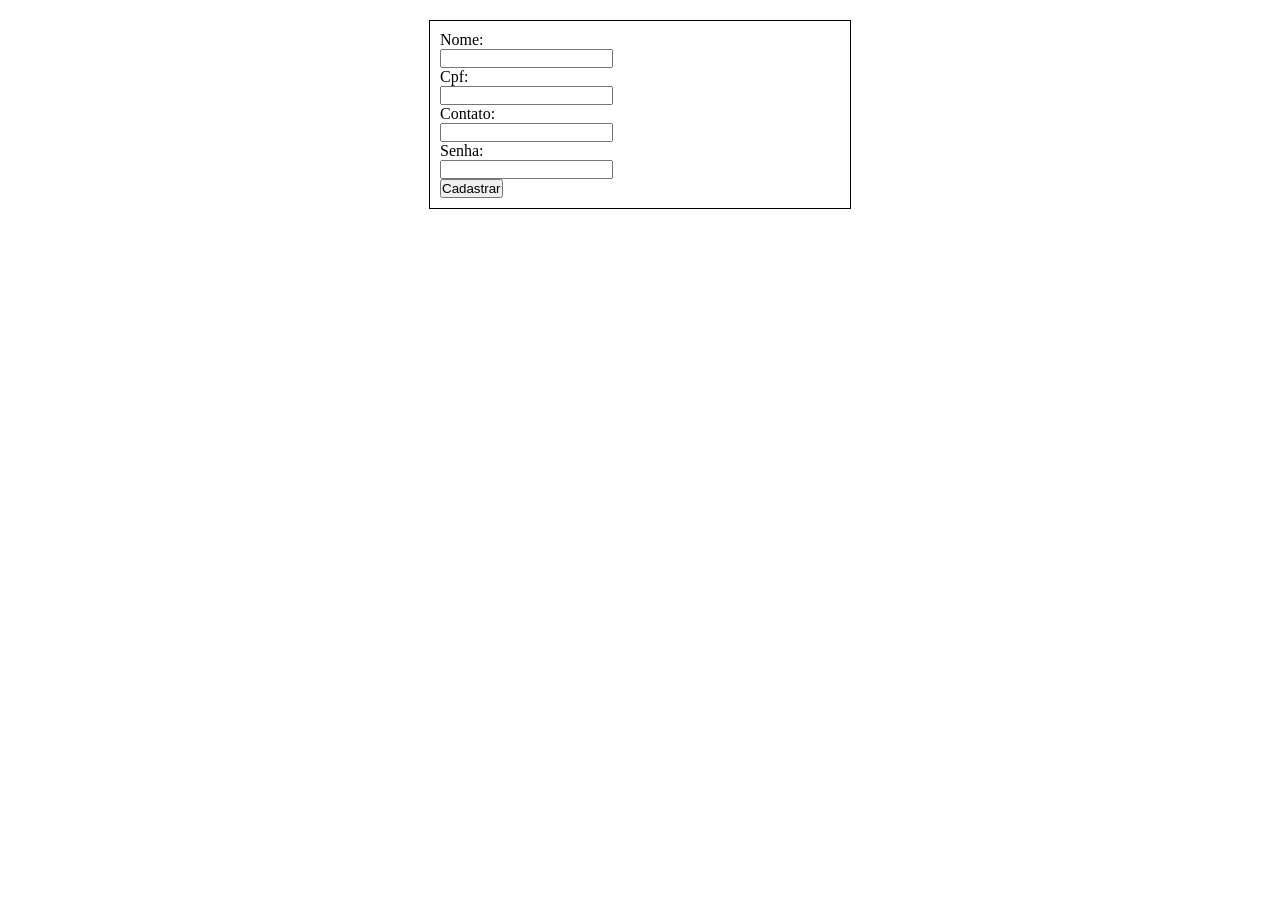
==== SistemaPessoaKW2/HTML/index.html @ 687b228c "Status: 5% do projeto iniciado" ====
<!DOCTYPE html>
<html lang="pt-br">
<head>
    <meta charset="UTF-8">
    <meta name="viewport" content="width=device-width, initial-scale=1.0">
    <link rel="stylesheet" href="../CSS/style.css">
    <title>Cadastro</title>
</head>

<body>
    <form action="" class="formCadastro">
        <label for="nome" class="nome">Nome:</label><br>
        <input type="text" id="nome" name="nome"><br>
        
        <label for="cpf" class="cpf">Cpf:</label><br>
        <input type="number"id="cpf"><br>

        <label for="contato" class="contato">Contato:</label><br>
        <input type="number" id="contato"><br>

        <label for="senha" id="senha">Senha:</label><br>
        <input type="password" class="senha"><br>

        <input type="button" name="Cadastrar" value="Cadastrar" id="button" onclick="funcCadastrar()">
    </form>
    
    <p></p>
    <script src="../JS/script.js"></script>
</body>
</html>
---- SistemaPessoaKW2/CSS/style.css ----
*{
    margin: 0%;
    padding: 0%;
}

body{
    display: flex;
    justify-content: center;
    align-items: center;
    margin: 10px;
}


.formCadastro{
    flex-direction: column;
    width: 20px;
    border: solid;
    width: 400px;
    margin: 10px;
    padding: 10px;
    border: black 1px solid
}
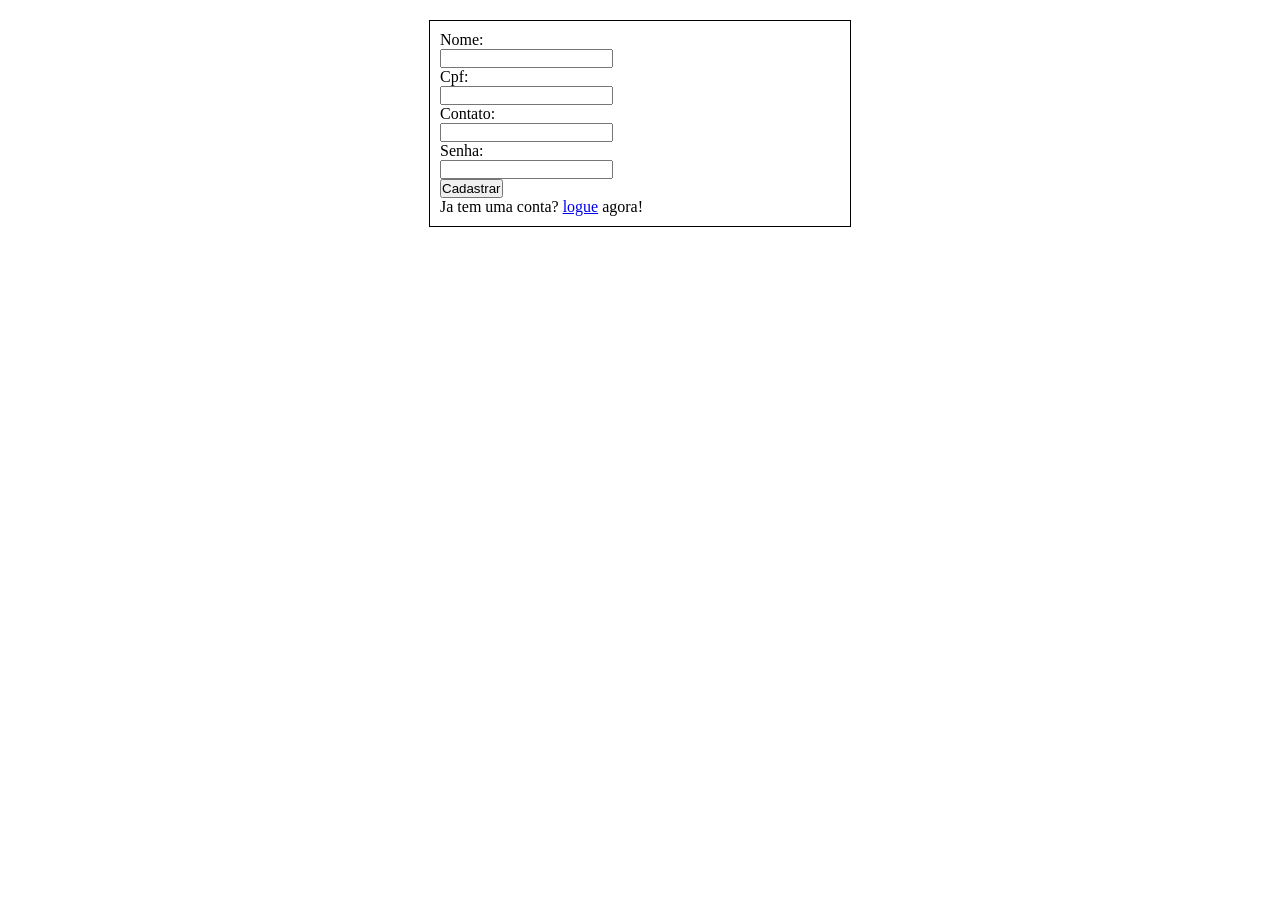
==== commit 6ad38cfe: "Iserção de dados e obtenção de dados com php" ====
--- a/SistemaPessoaKW2/HTML/index.html
+++ b/SistemaPessoaKW2/HTML/index.html
@@ -8,20 +8,21 @@
 </head>
 
 <body>
-    <form action="" class="formCadastro">
+    <form action="modeloPessoa.php" method="post" class="formCadastro" >
         <label for="nome" class="nome">Nome:</label><br>
         <input type="text" id="nome" name="nome"><br>
         
         <label for="cpf" class="cpf">Cpf:</label><br>
-        <input type="number"id="cpf"><br>
+        <input type="number"id="cpf" name="cpf"><br>
 
         <label for="contato" class="contato">Contato:</label><br>
-        <input type="number" id="contato"><br>
+        <input type="number" id="contato" name="contato"><br>
 
         <label for="senha" id="senha">Senha:</label><br>
-        <input type="password" class="senha"><br>
+        <input type="password" class="senha" name="senha"><br>
 
-        <input type="button" name="Cadastrar" value="Cadastrar" id="button" onclick="funcCadastrar()">
+        <input type="submit" name="Cadastrar" value="Cadastrar" id="button" onclick="funcCadastrar()">
+        <p>Ja tem uma conta? <a href="logar.html">logue</a> agora!</p>
     </form>
     
     <p></p>
